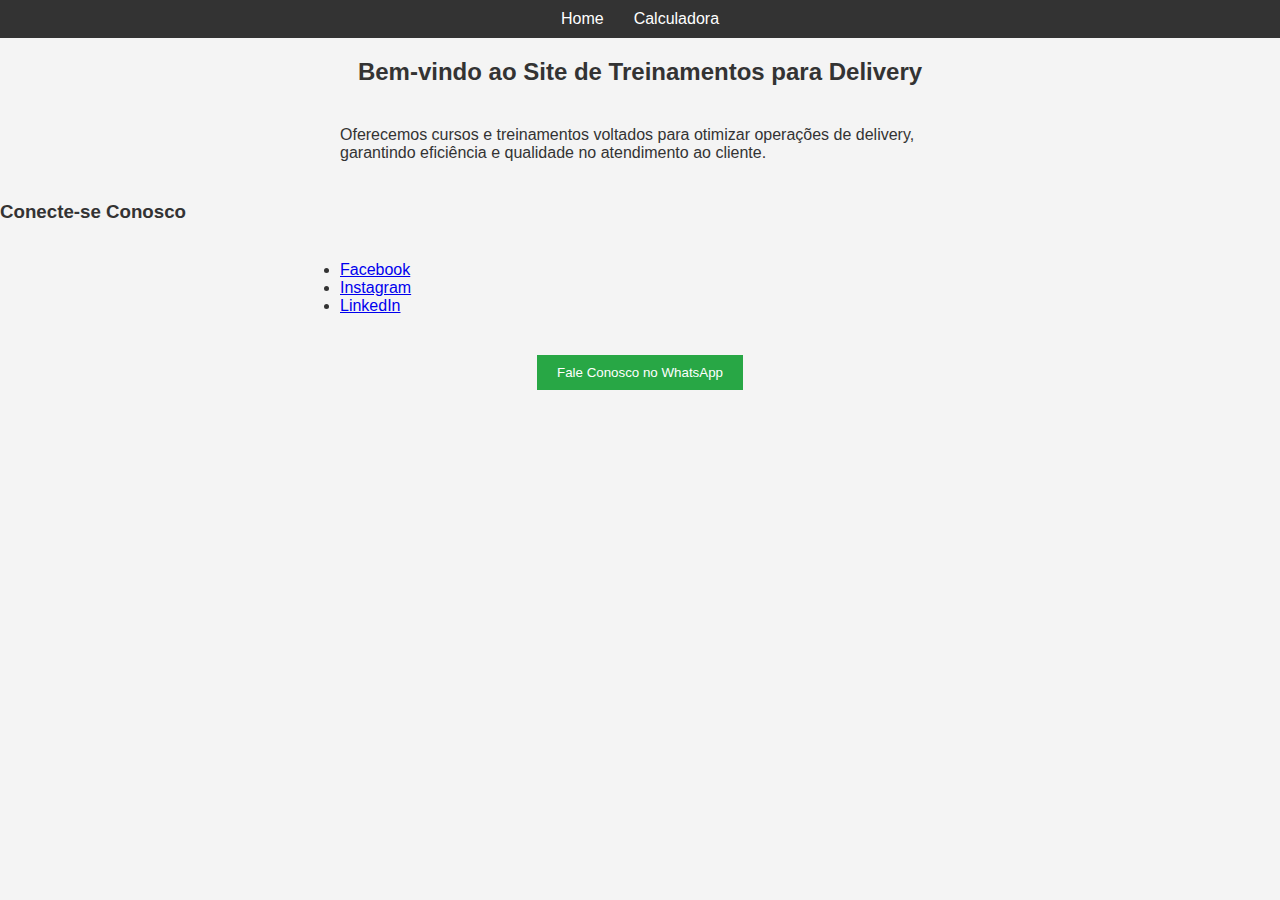
==== index.html @ 14d6c65f "Update index.html" ====
<!DOCTYPE html>
<html lang="pt-BR">
<head>
    <meta charset="UTF-8">
    <meta name="viewport" content="width=device-width, initial-scale=1.0">
    <title>Home Page</title>
    <link rel="stylesheet" href="styles.css">
</head>
<body>
    <nav>
        <ul>
            <li><a href="index.html">Home</a></li>
            <li><a href="calculadora.html">Calculadora</a></li>
        </ul>
    </nav>

    <h2>Bem-vindo ao Site de Treinamentos para Delivery</h2>
    <p>Oferecemos cursos e treinamentos voltados para otimizar operações de delivery, garantindo eficiência e qualidade no atendimento ao cliente.</p>

    <h3>Conecte-se Conosco</h3>
    <ul>
        <li><a href="https://www.facebook.com/seuusuario" target="_blank">Facebook</a></li>
        <li><a href="https://www.instagram.com/valfran.jr" target="_blank">Instagram</a></li>
        <li><a href="https://www.linkedin.com/in/seuusuario" target="_blank">LinkedIn</a></li>
    </ul>

    <button onclick="window.open('https://api.whatsapp.com/send?phone=21980058139&text=Olá,tenho interesse sobre a mentoria!', '_blank');">
        Fale Conosco no WhatsApp
    </button>
</body>
</html>
---- styles.css ----
body {
    font-family: Arial, sans-serif;
    margin: 0;
    padding: 0;
    background-color: #f4f4f4;
    color: #333;
}

nav {
    background-color: #333;
    color: white;
    padding: 10px 0;
}

nav ul {
    list-style: none;
    padding: 0;
    display: flex;
    justify-content: center;
}

nav ul li {
    margin: 0 15px;
}

nav ul li a {
    color: white;
    text-decoration: none;
}

h2 {
    text-align: center;
}

p, ul {
    max-width: 600px;
    margin: 0 auto;
    padding: 20px;
}

button {
    display: block;
    margin: 20px auto;
    padding: 10px 20px;
    background-color: #28a745;
    color: white;
    border: none;
    cursor: pointer;
}

button:hover {
    background-color: #218838;
}

input[type="text"], input[type="password"], input[type="number"] {
    width: calc(100% - 40px);
    margin: 10px 20px;
    padding: 10px;
}

#loginForm, #calculatorContent {
    max-width: 600px;
    margin: 50px auto;
    background: white;
    padding: 20px;
    border-radius: 8px;
    box-shadow: 0 0 10px rgba(0, 0, 0, 0.1);
}
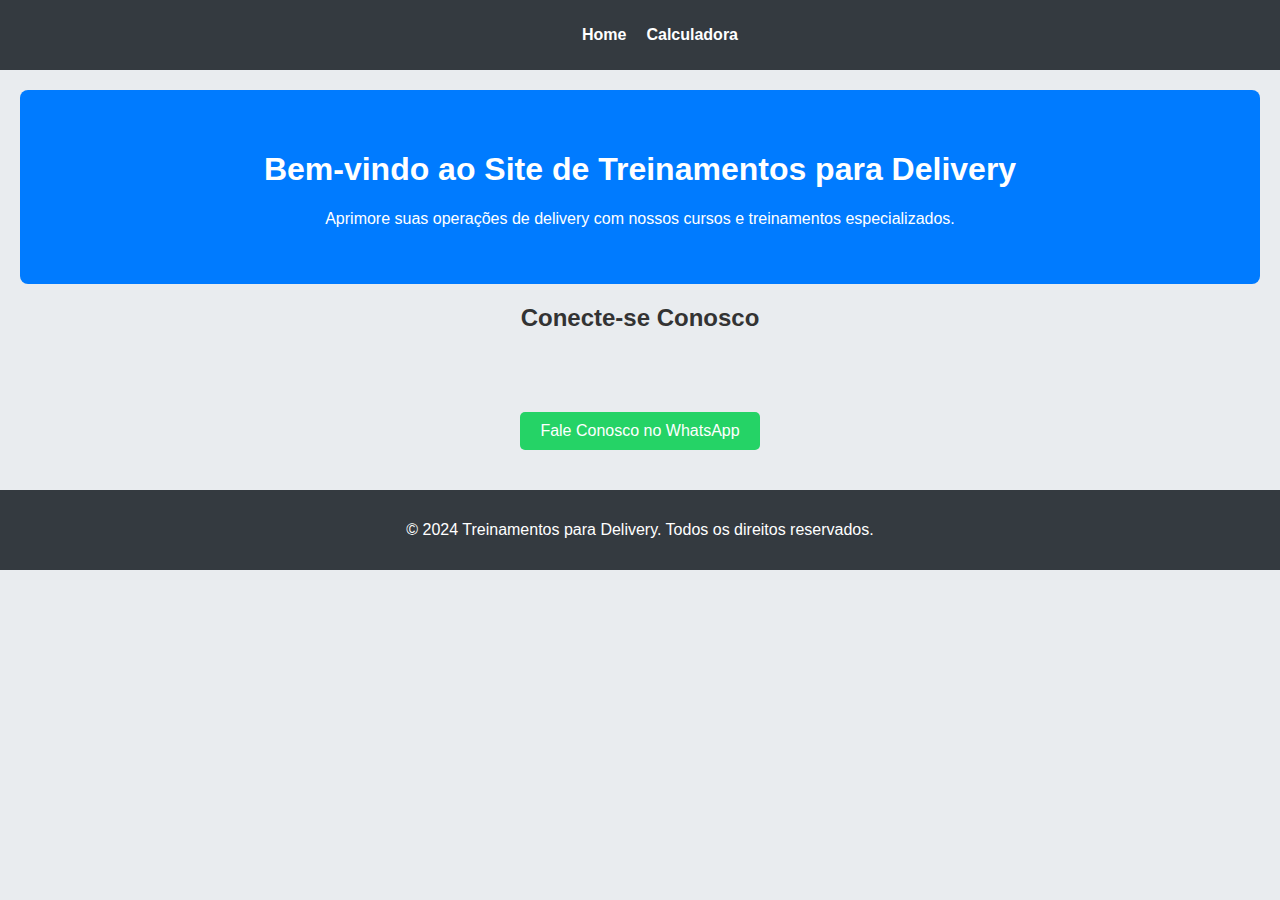
==== commit b19e0ac0: "Update index.html" ====
--- a/index.html
+++ b/index.html
@@ -7,25 +7,36 @@
     <link rel="stylesheet" href="styles.css">
 </head>
 <body>
-    <nav>
-        <ul>
-            <li><a href="index.html">Home</a></li>
-            <li><a href="calculadora.html">Calculadora</a></li>
-        </ul>
-    </nav>
+    <header>
+        <nav>
+            <ul>
+                <li><a href="index.html">Home</a></li>
+                <li><a href="calculadora.html">Calculadora</a></li>
+            </ul>
+        </nav>
+    </header>
 
-    <h2>Bem-vindo ao Site de Treinamentos para Delivery</h2>
-    <p>Oferecemos cursos e treinamentos voltados para otimizar operações de delivery, garantindo eficiência e qualidade no atendimento ao cliente.</p>
+    <main>
+        <section class="hero">
+            <h1>Bem-vindo ao Site de Treinamentos para Delivery</h1>
+            <p>Aprimore suas operações de delivery com nossos cursos e treinamentos especializados.</p>
+        </section>
 
-    <h3>Conecte-se Conosco</h3>
-    <ul>
-        <li><a href="https://www.facebook.com/seuusuario" target="_blank">Facebook</a></li>
-        <li><a href="https://www.instagram.com/valfran.jr" target="_blank">Instagram</a></li>
-        <li><a href="https://www.linkedin.com/in/seuusuario" target="_blank">LinkedIn</a></li>
-    </ul>
+        <section class="social-media">
+            <h2>Conecte-se Conosco</h2>
+            <div class="social-icons">
+                <a href="https://www.facebook.com/seuusuario" target="_blank" class="icon facebook"></a>
+                <a href="https://www.instagram.com/seuusuario" target="_blank" class="icon instagram"></a>
+                <a href="https://www.linkedin.com/in/seuusuario" target="_blank" class="icon linkedin"></a>
+            </div>
+            <button class="whatsapp-button" onclick="window.open('https://api.whatsapp.com/send?phone=SEUNUMERO&text=Olá!', '_blank');">
+                Fale Conosco no WhatsApp
+            </button>
+        </section>
+    </main>
 
-    <button onclick="window.open('https://api.whatsapp.com/send?phone=21980058139&text=Olá,tenho interesse sobre a mentoria!', '_blank');">
-        Fale Conosco no WhatsApp
-    </button>
+    <footer>
+        <p>© 2024 Treinamentos para Delivery. Todos os direitos reservados.</p>
+    </footer>
 </body>
 </html>
--- a/styles.css
+++ b/styles.css
@@ -1,68 +1,129 @@
 body {
-    font-family: Arial, sans-serif;
+    font-family: 'Segoe UI', Tahoma, Geneva, Verdana, sans-serif;
     margin: 0;
     padding: 0;
-    background-color: #f4f4f4;
+    background-color: #e9ecef;
     color: #333;
 }
 
+header {
+    background-color: #343a40;
+    color: white;
+}
+
 nav {
-    background-color: #333;
-    color: white;
+    display: flex;
+    justify-content: center;
     padding: 10px 0;
 }
 
 nav ul {
     list-style: none;
-    padding: 0;
     display: flex;
-    justify-content: center;
-}
-
-nav ul li {
-    margin: 0 15px;
+    gap: 20px;
 }
 
 nav ul li a {
     color: white;
     text-decoration: none;
+    font-weight: bold;
 }
 
-h2 {
+main {
+    padding: 20px;
+}
+
+.hero {
+    background-color: #007bff;
+    color: white;
+    padding: 40px 20px;
+    text-align: center;
+    border-radius: 8px;
+    margin-bottom: 20px;
+}
+
+.social-media {
+    text-align: center;
+    margin-top: 20px;
+}
+
+.social-icons {
+    display: flex;
+    justify-content: center;
+    gap: 15px;
+    margin-top: 10px;
+}
+
+.social-icons .icon {
+    width: 40px;
+    height: 40px;
+    display: inline-block;
+    background-size: cover;
+}
+
+.social-icons .facebook {
+    background-image: url('https://upload.wikimedia.org/wikipedia/commons/5/51/Facebook_f_logo_%282019%29.svg');
+}
+
+.social-icons .instagram {
+    background-image: url('https://upload.wikimedia.org/wikipedia/commons/a/a5/Instagram_icon.png');
+}
+
+.social-icons .linkedin {
+    background-image: url('https://upload.wikimedia.org/wikipedia/commons/e/e9/Linkedin_icon.svg');
+}
+
+.whatsapp-button {
+    margin-top: 20px;
+    padding: 10px 20px;
+    background-color: #25d366;
+    color: white;
+    border: none;
+    border-radius: 5px;
+    cursor: pointer;
+    font-size: 16px;
+}
+
+.whatsapp-button:hover {
+    background-color: #1da851;
+}
+
+.login-form, .calculator-content {
+    max-width: 600px;
+    margin: 50px auto;
+    background: white;
+    padding: 30px;
+    border-radius: 8px;
+    box-shadow: 0 0 10px rgba(0, 0, 0, 0.1);
     text-align: center;
 }
 
-p, ul {
-    max-width: 600px;
-    margin: 0 auto;
-    padding: 20px;
+.login-form input, .calculator-content input {
+    width: calc(100% - 40px);
+    margin: 10px 20px;
+    padding: 10px;
+    border: 1px solid #ccc;
+    border-radius: 4px;
 }
 
 button {
-    display: block;
-    margin: 20px auto;
     padding: 10px 20px;
-    background-color: #28a745;
+    background-color: #007bff;
     color: white;
     border: none;
+    border-radius: 5px;
     cursor: pointer;
+    font-size: 16px;
 }
 
 button:hover {
-    background-color: #218838;
+    background-color: #0056b3;
 }
 
-input[type="text"], input[type="password"], input[type="number"] {
-    width: calc(100% - 40px);
-    margin: 10px 20px;
-    padding: 10px;
+footer {
+    text-align: center;
+    padding: 15px 0;
+    background-color: #343a40;
+    color: white;
+    margin-top: 20px;
 }
-
-#loginForm, #calculatorContent {
-    max-width: 600px;
-    margin: 50px auto;
-    background: white;
-    padding: 20px;
-    border-radius: 8px;
-    box-shadow: 0 0 10px rgba(0, 0, 0, 0.1);
-}
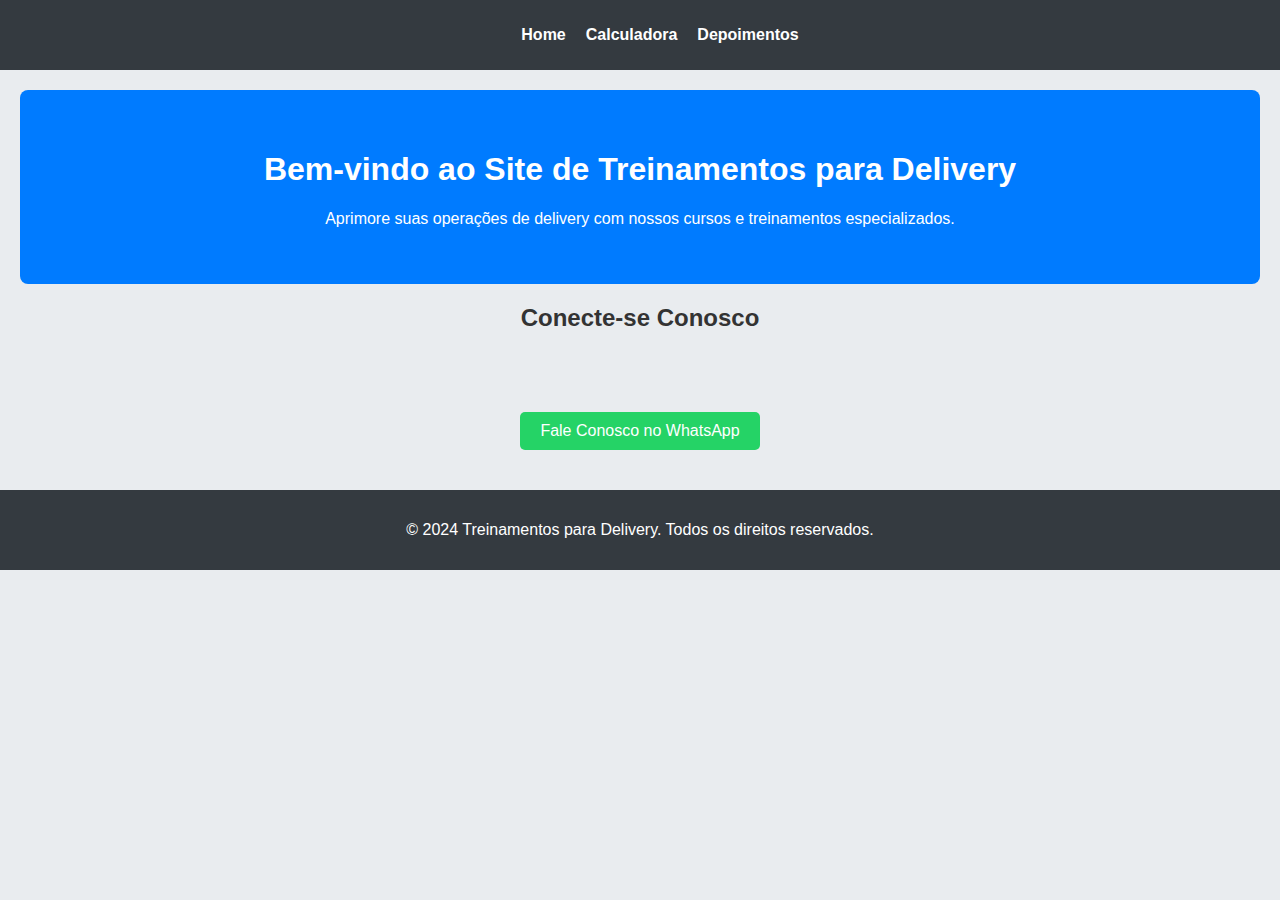
==== commit 6054998f: "Update index.html" ====
--- a/index.html
+++ b/index.html
@@ -12,6 +12,7 @@
             <ul>
                 <li><a href="index.html">Home</a></li>
                 <li><a href="calculadora.html">Calculadora</a></li>
+                <li><a href="depoimentos.html">Depoimentos</a></li>
             </ul>
         </nav>
     </header>
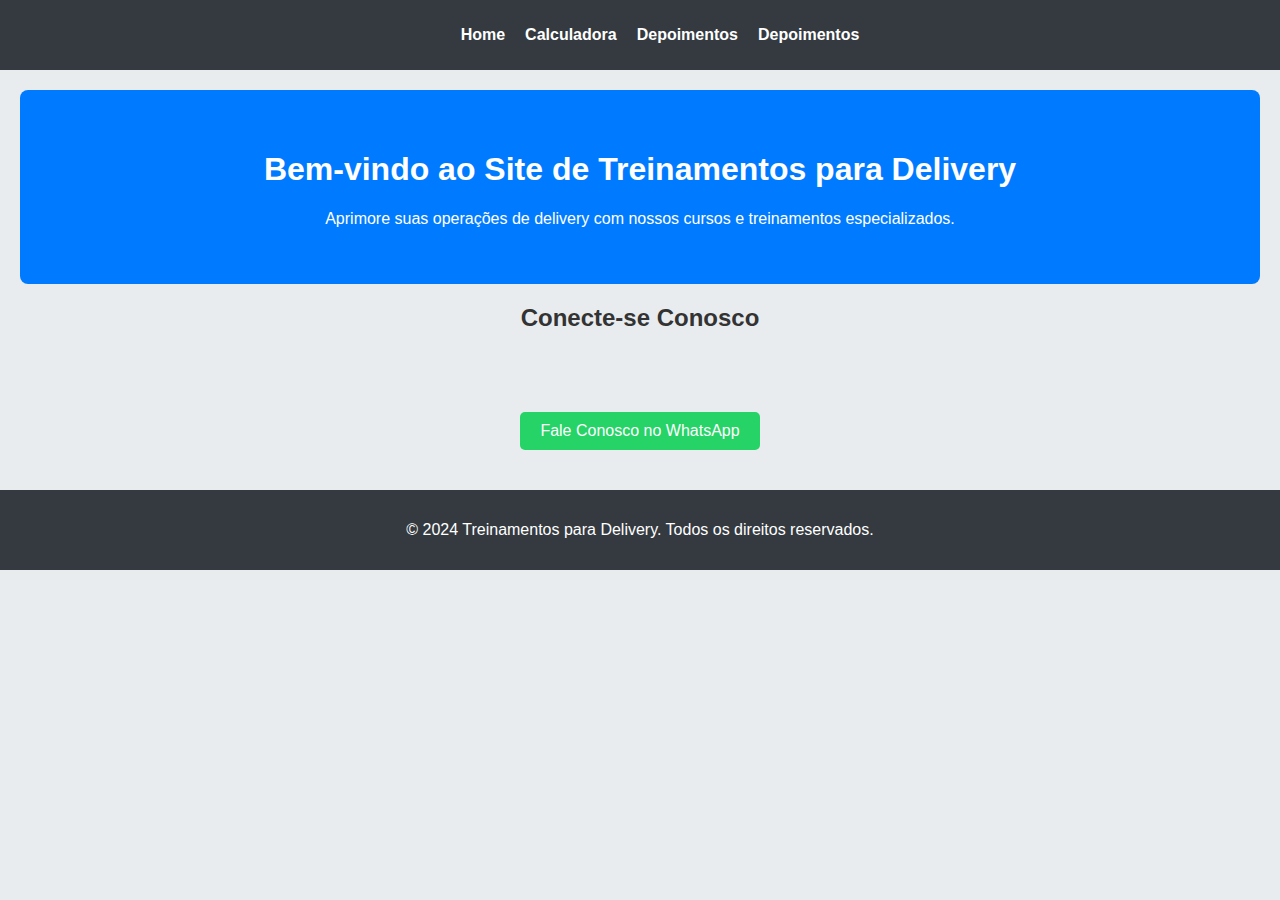
==== commit 3602412a: "Update index.html" ====
--- a/index.html
+++ b/index.html
@@ -13,6 +13,7 @@
                 <li><a href="index.html">Home</a></li>
                 <li><a href="calculadora.html">Calculadora</a></li>
                 <li><a href="depoimentos.html">Depoimentos</a></li>
+                <li><a href="depoimentos.html">Depoimentos</a></li>
             </ul>
         </nav>
     </header>
@@ -27,10 +28,10 @@
             <h2>Conecte-se Conosco</h2>
             <div class="social-icons">
                 <a href="https://www.facebook.com/seuusuario" target="_blank" class="icon facebook"></a>
-                <a href="https://www.instagram.com/seuusuario" target="_blank" class="icon instagram"></a>
+                <a href="https://www.instagram.com/valfran.jr" target="_blank" class="icon instagram"></a>
                 <a href="https://www.linkedin.com/in/seuusuario" target="_blank" class="icon linkedin"></a>
             </div>
-            <button class="whatsapp-button" onclick="window.open('https://api.whatsapp.com/send?phone=SEUNUMERO&text=Olá!', '_blank');">
+            <button class="whatsapp-button" onclick="window.open('https://api.whatsapp.com/send?phone=21980058139&text=Olá,tenho interesse na mentoria e gostaria de mais informações!', '_blank');">
                 Fale Conosco no WhatsApp
             </button>
         </section>
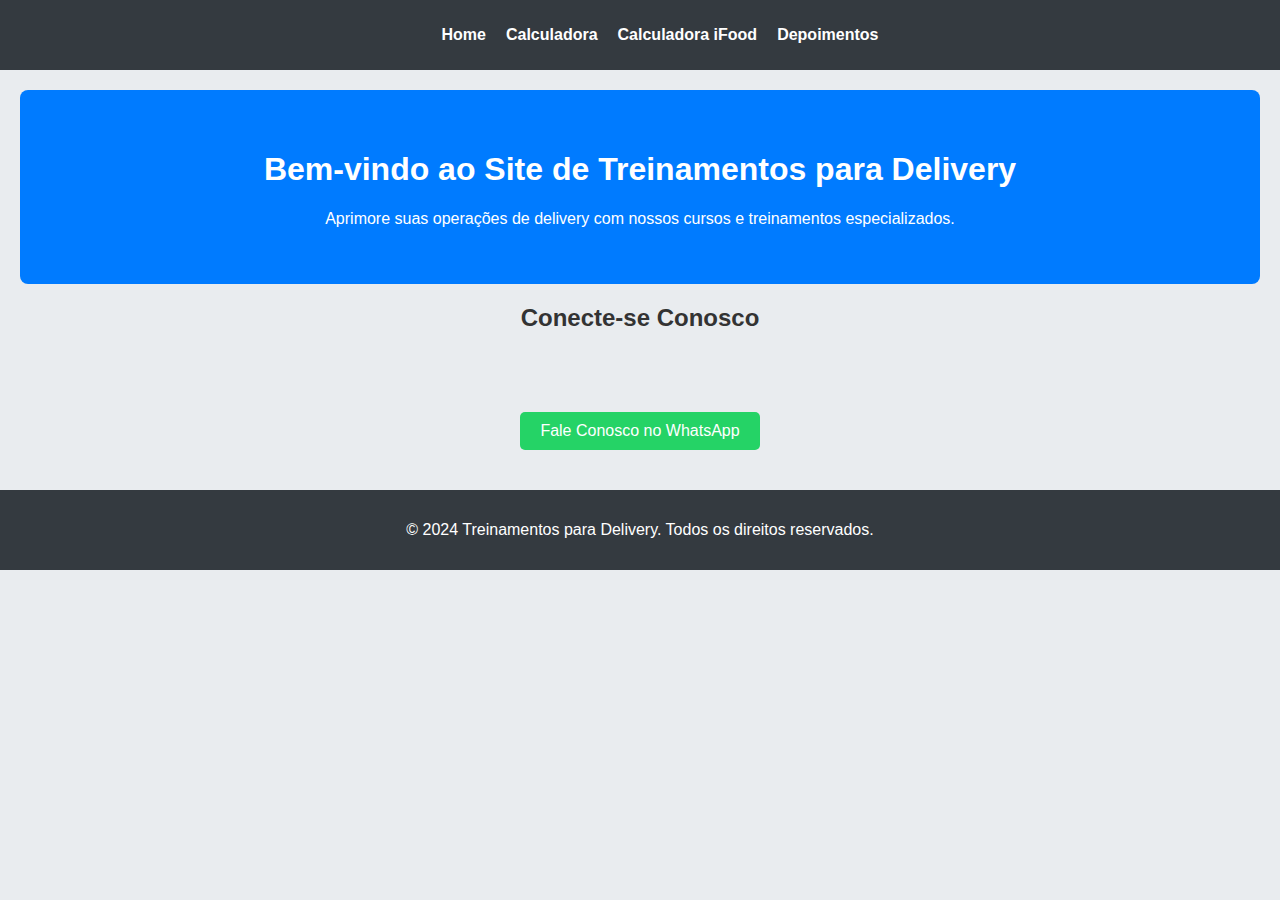
==== commit 40d8b6e9: "Update index.html" ====
--- a/index.html
+++ b/index.html
@@ -12,7 +12,7 @@
             <ul>
                 <li><a href="index.html">Home</a></li>
                 <li><a href="calculadora.html">Calculadora</a></li>
-                <li><a href="depoimentos.html">Depoimentos</a></li>
+         <li><a href="calculadora_ifood.html">Calculadora iFood</a></li>
                 <li><a href="depoimentos.html">Depoimentos</a></li>
             </ul>
         </nav>
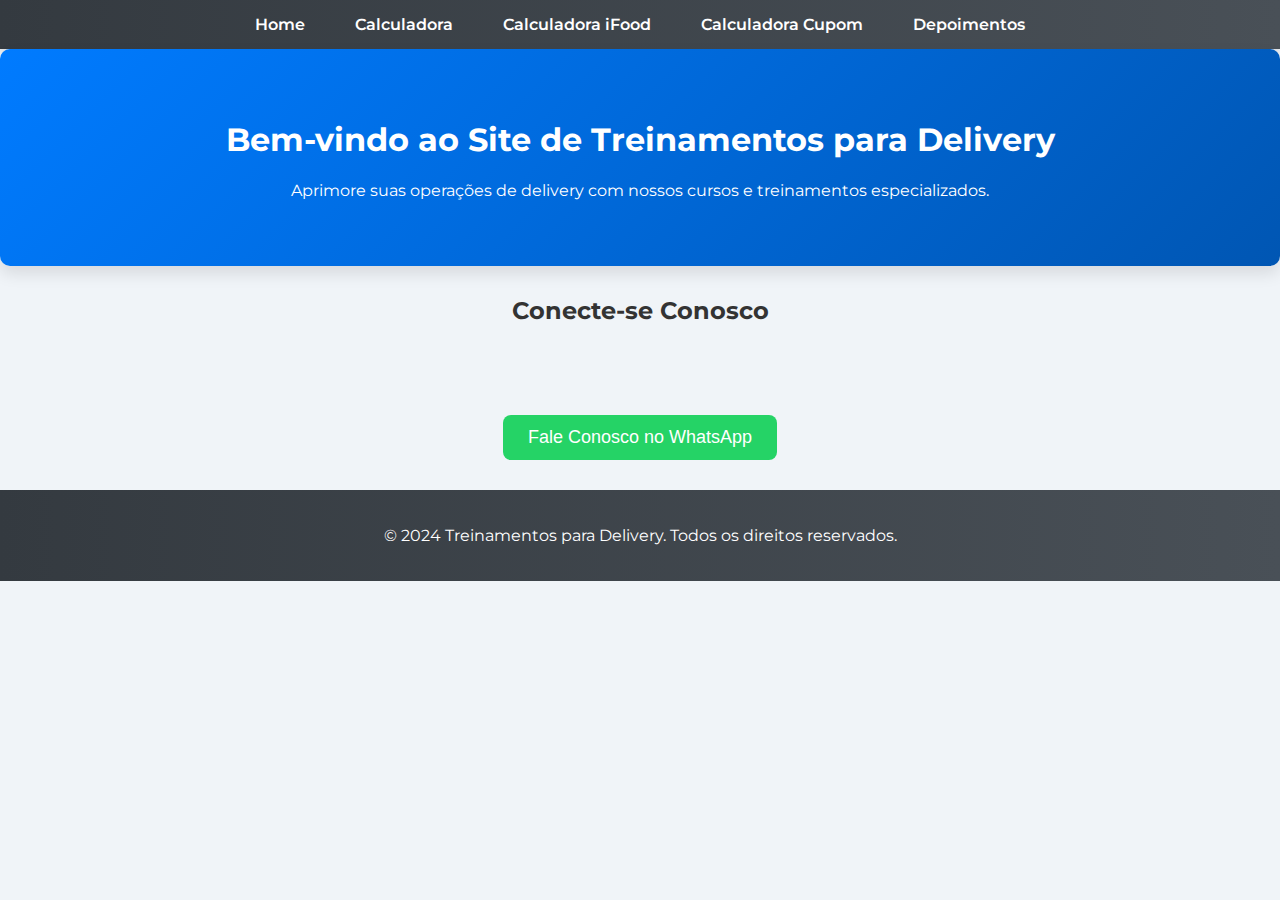
==== commit e64cbf8c: "Update index.html" ====
--- a/index.html
+++ b/index.html
@@ -13,6 +13,7 @@
                 <li><a href="index.html">Home</a></li>
                 <li><a href="calculadora.html">Calculadora</a></li>
          <li><a href="calculadora_ifood.html">Calculadora iFood</a></li>
+                <li><a href="calculadora_ifood.html">Calculadora Cupom</a></li>
                 <li><a href="depoimentos.html">Depoimentos</a></li>
             </ul>
         </nav>
--- a/styles.css
+++ b/styles.css
@@ -1,64 +1,85 @@
+/* Fontes Modernas */
+@import url('https://fonts.googleapis.com/css2?family=Montserrat:wght@400;600&display=swap');
+
 body {
-    font-family: 'Segoe UI', Tahoma, Geneva, Verdana, sans-serif;
+    font-family: 'Montserrat', sans-serif;
     margin: 0;
     padding: 0;
-    background-color: #e9ecef;
+    background-color: #f0f4f8;
     color: #333;
 }
 
+/* Header Moderno */
 header {
-    background-color: #343a40;
-    color: white;
+    background: linear-gradient(90deg, #343a40, #495057);
+    color: white;
+    padding: 15px;
+    box-shadow: 0 4px 8px rgba(0, 0, 0, 0.1);
 }
 
 nav {
     display: flex;
     justify-content: center;
-    padding: 10px 0;
+    gap: 20px;
 }
 
 nav ul {
     list-style: none;
     display: flex;
     gap: 20px;
+    margin: 0;
+    padding: 0;
 }
 
 nav ul li a {
     color: white;
     text-decoration: none;
-    font-weight: bold;
-}
-
-main {
-    padding: 20px;
-}
-
+    font-weight: 600;
+    padding: 10px 15px;
+    transition: background-color 0.3s ease, color 0.3s ease;
+    border-radius: 5px;
+}
+
+nav ul li a:hover {
+    background-color: #495057;
+    color: #f8f9fa;
+}
+
+/* Seção Hero */
 .hero {
-    background-color: #007bff;
-    color: white;
-    padding: 40px 20px;
-    text-align: center;
-    border-radius: 8px;
-    margin-bottom: 20px;
-}
-
+    background: linear-gradient(135deg, #007bff, #0056b3);
+    color: white;
+    padding: 50px 20px;
+    text-align: center;
+    border-radius: 10px;
+    margin-bottom: 30px;
+    box-shadow: 0 8px 16px rgba(0, 0, 0, 0.1);
+}
+
+/* Redes Sociais */
 .social-media {
     text-align: center;
-    margin-top: 20px;
+    margin-top: 30px;
 }
 
 .social-icons {
     display: flex;
     justify-content: center;
-    gap: 15px;
-    margin-top: 10px;
+    gap: 20px;
+    margin-top: 15px;
 }
 
 .social-icons .icon {
-    width: 40px;
-    height: 40px;
+    width: 50px;
+    height: 50px;
     display: inline-block;
     background-size: cover;
+    border-radius: 50%;
+    transition: transform 0.3s ease;
+}
+
+.social-icons .icon:hover {
+    transform: scale(1.1);
 }
 
 .social-icons .facebook {
@@ -75,55 +96,185 @@
 
 .whatsapp-button {
     margin-top: 20px;
-    padding: 10px 20px;
+    padding: 12px 25px;
     background-color: #25d366;
     color: white;
     border: none;
-    border-radius: 5px;
+    border-radius: 8px;
     cursor: pointer;
-    font-size: 16px;
+    font-size: 18px;
+    transition: background-color 0.3s ease, transform 0.3s ease;
 }
 
 .whatsapp-button:hover {
     background-color: #1da851;
-}
-
+    transform: scale(1.05);
+}
+
+/* Formulários */
 .login-form, .calculator-content {
     max-width: 600px;
     margin: 50px auto;
     background: white;
-    padding: 30px;
-    border-radius: 8px;
-    box-shadow: 0 0 10px rgba(0, 0, 0, 0.1);
-    text-align: center;
+    padding: 35px;
+    border-radius: 10px;
+    box-shadow: 0 8px 16px rgba(0, 0, 0, 0.1);
 }
 
 .login-form input, .calculator-content input {
     width: calc(100% - 40px);
-    margin: 10px 20px;
-    padding: 10px;
+    margin: 15px 20px;
+    padding: 12px;
     border: 1px solid #ccc;
-    border-radius: 4px;
+    border-radius: 5px;
 }
 
 button {
-    padding: 10px 20px;
+    padding: 12px 25px;
     background-color: #007bff;
     color: white;
     border: none;
-    border-radius: 5px;
+    border-radius: 8px;
     cursor: pointer;
-    font-size: 16px;
+    font-size: 18px;
+    transition: background-color 0.3s ease, transform 0.3s ease;
 }
 
 button:hover {
     background-color: #0056b3;
-}
-
+    transform: scale(1.05);
+}
+
+/* Footer Moderno */
 footer {
     text-align: center;
-    padding: 15px 0;
-    background-color: #343a40;
-    color: white;
-    margin-top: 20px;
-}
+    padding: 20px 0;
+    background: linear-gradient(90deg, #343a40, #495057);
+    color: white;
+    margin-top: 30px;
+}
+
+/* Seção Calculadora */
+.calculator-section, .calculator-ifood-section {
+    max-width: 600px;
+    margin: 0 auto;
+    padding: 25px;
+    background-color: #f7f7f7;
+    border-radius: 10px;
+    box-shadow: 0 8px 16px rgba(0, 0, 0, 0.1);
+}
+
+.calculator-section h2, .calculator-ifood-section h2 {
+    text-align: center;
+    margin-bottom: 25px;
+    color: #343a40;
+}
+
+.calculator-section label, .calculator-ifood-section label {
+    display: block;
+    margin-bottom: 8px;
+    font-weight: bold;
+}
+
+.calculator-section input,
+.calculator-section select,
+.calculator-ifood-section input, .calculator-ifood-section select {
+    width: 100%;
+    padding: 12px;
+    margin-bottom: 20px;
+    border-radius: 5px;
+    border: 1px solid #ccc;
+}
+
+.calculator-section button, .calculator-ifood-section button {
+    width: 100%;
+    padding: 12px;
+    background-color: #28a745;
+    color: #fff;
+    border: none;
+    border-radius: 5px;
+    cursor: pointer;
+    transition: background-color 0.3s ease, transform 0.3s ease;
+}
+
+.calculator-section button:hover, .calculator-ifood-section button:hover {
+    background-color: #218838;
+    transform: scale(1.05);
+}
+
+.calculator-section p, .calculator-ifood-section p {
+    text-align: center;
+    font-size: 18px;
+    font-weight: bold;
+}
+/* Responsividade */
+@media (max-width: 768px) {
+    nav ul {
+        flex-direction: column;
+        gap: 10px;
+    }
+
+    nav ul li a {
+        padding: 10px;
+        text-align: center;
+    }
+
+    .hero {
+        padding: 30px 15px;
+        font-size: 18px;
+    }
+
+    .login-form, .calculator-content, .calculator-ifood-section {
+        padding: 20px;
+        margin: 20px 10px;
+    }
+
+    .calculator-section, .calculator-ifood-section {
+        padding: 20px;
+    }
+
+    .social-icons .icon {
+        width: 40px;
+        height: 40px;
+    }
+
+    .whatsapp-button {
+        width: 100%;
+        font-size: 16px;
+        padding: 10px;
+    }
+}
+
+@media (max-width: 480px) {
+    .hero {
+        padding: 20px 10px;
+        font-size: 16px;
+    }
+
+    .login-form, .calculator-content, .calculator-ifood-section {
+        padding: 15px;
+    }
+
+    .calculator-section, .calculator-ifood-section {
+        padding: 15px;
+    }
+
+    .social-icons .icon {
+        width: 35px;
+        height: 35px;
+    }
+
+    button {
+        padding: 10px;
+        font-size: 16px;
+    }
+
+    .whatsapp-button {
+        padding: 8px;
+        font-size: 14px;
+    }
+}
+        padding: 8px;
+        font-size: 14px;
+    }
+}
